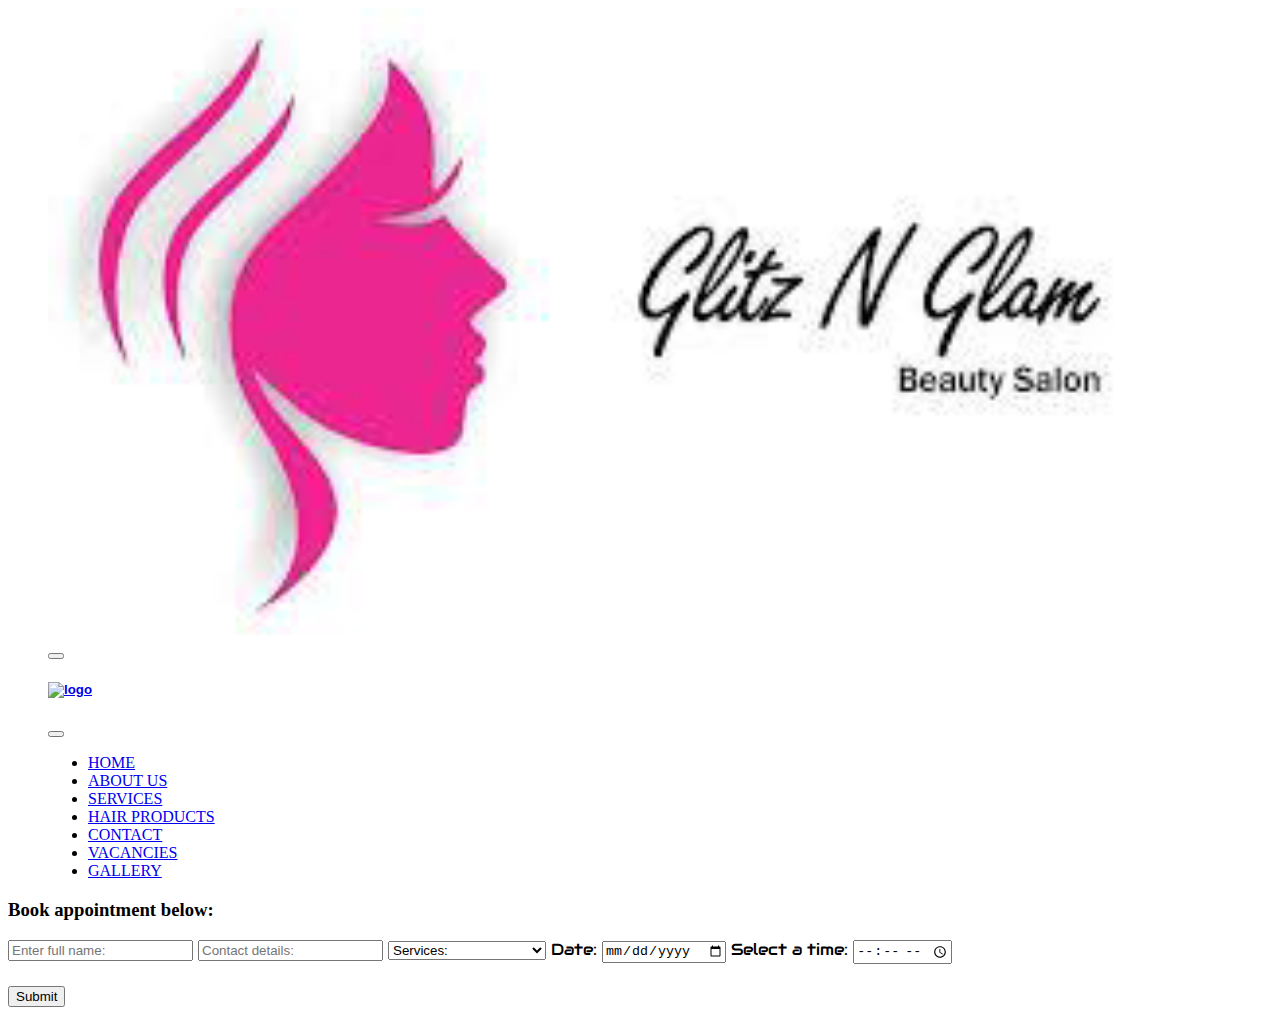
==== Appointment.html @ a84340c9 "Add files via upload" ====
<!DOCTYPE html>
<html>
<head>
  <title>Glitz and Glam</title>
  <link rel="icon" href="images/GNG.jpg">
<!-- Mirrored from www.w3schools.com/w3css/tryw3css_templates_blog.htm by HTTrack Website Copier/3.x [XR&CO'2014], Mon, 27 Jan 2020 01:33:10 GMT -->
<meta charset="UTF-8">
<meta name="viewport" content="width=device-width, initial-scale=1">
<link rel="stylesheet" href="https://fonts.googleapis.com/css?family=Audiowide">

<link rel="stylesheet" href="style.css">
<link rel="stylesheet" href="https://use.fontawesome.com/releases/v5.7.0/css/all.css" integrity="sha384-lZN37f5QGtY3VHgisS14W3ExzMWZxybE1SJSEsQp9S+oqd12jhcu+A56Ebc1zFSJ" crossorigin="anonymous">
<link href="https://cdn.jsdelivr.net/npm/bootstrap@5.1.3/dist/css/bootstrap.min.css" rel="stylesheet" integrity="sha384-1BmE4kWBq78iYhFldvKuhfTAU6auU8tT94WrHftjDbrCEXSU1oBoqyl2QvZ6jIW3" crossorigin="anonymous">
<script src="script.js" type="text/javascript"></script>
<script type="text/javascript"
        src="https://cdn.jsdelivr.net/npm/@emailjs/browser@3/dist/email.min.js">
</script>
<script type="text/javascript">
  (function(){
     emailjs.init("user_z6aThWwVjzpM9ktPq");
  })();
</script>
</head>
<body>
  <section id="header">
  <nav class="navbar navbar-light navbar-expand-sm ">
    <div class="container-fluid">
      <a class="navbar-brand justify-content-end" href="#">
       <img src="images/GNG.png" alt="logo" width="100%">
      </a>
      <button class="navbar-toggler" type="button" data-bs-toggle="offcanvas" data-bs-target="#offcanvasNavbar" aria-controls="offcanvasNavbar">
        <span class="navbar-toggler-icon"></span>
      </button>
      <div class="offcanvas offcanvas-end" tabindex="-1" id="offcanvasNavbar" aria-labelledby="offcanvasNavbarLabel">
        <div class="offcanvas-header">
          <h5 class="offcanvas-title" id="offcanvasNavbarLabel">
            <a class="navbar-brand justify-content-end" href="index.html">
              <img src="images/SEWC.png" alt="logo" width="70px">
             </a>
          </h5>
          <button type="button" class="btn-close text-reset" data-bs-dismiss="offcanvas" aria-label="Close"></button>
        </div>
        <div class="offcanvas-body">
          <ul class="navbar-nav justify-content-end flex-grow-1 pe-3 " style="margin-right: 100px;">
              <li class="nav-item">
                  <a class="nav-link text-primary" aria-current="page" href="index.html">HOME</a>
                </li>
            <li class="nav-item ">
              <a class="nav-link text-primary" href="About.html">ABOUT US</a>
            </li>
            <li class="nav-item ">
              <a class="nav-link text-primary" href="Services.html" >
                SERVICES
              </a>
            </li>
            <li class="nav-item">
              <a class="nav-link text-primary" aria-current="page" href="Hair.html">HAIR PRODUCTS</a>
            </li>
            <li class="nav-item ">
              <a class="nav-link text-primary" href="contact.html">CONTACT</a>
            </li>
            <li class="nav-item ">
              <a class="nav-link text-primary" href="vacancies.html">VACANCIES</a>
            </li>
            <li class="nav-item ">
              <a class="nav-link text-primary" href="Gallery.html" >
                GALLERY
              </a>
              
            </li>
          </ul>
          
        </div>
      </div> 
    </div>

  </nav>
   
</section>
<div class="container">   

    <div class="container">   
        <div class="row ">
          <div class="col-lg-3 text-center">
          </div>
            <div class="col-lg-6 text-center">
              <div class="card p-3">
                <h3 class="border-bottom">Book appointment below:</h3>
                <div class="card-body p-1">
              
                    <form class="m-4">
                        <input type="text" class="form-control m-3" placeholder="Enter full name:" id="name">
                        <input type="contact" class="form-control m-3" placeholder="Contact details:" id="contact">
                          <select class="form-control m-3" placeholder="Enter full name:" name="Services" id="Services">
                              <option value="Services"> Services:</option>
                            <option value="Manicure and pedicure"> Manicure and pedicure</option>
                            <option value=" Hair styling"> Hair styling</option>
                            <option value="casual make up">casual make up</option>
                            <option value="Hair braiding">Hair braiding</option>
                          </select>
                        <label for="Date">Date:</label>
                        <input type="date" class="form-control m-3" placeholder="date" id="date" name="date">
                        <label for="time">Select a time:</label>
                        <input type="time" class="form-control m-3" id="time" name="time"><br><br>
                        <button onclick="alert('Appointment submitted successfully!')" type="submit" class="btn btn-outline-primary">Submit</button>
                      </form>
                    </div> 
                  </div>     
            </div>
        </div>
    </div>
</div>
<br>
    

  <!-- JavaScript Bundle with Popper -->
  <script src="https://ajax.googleapis.com/ajax/libs/jquery/3.4.1/jquery.min.js"></script>
  <script src="https://cdnjs.cloudflare.com/ajax/libs/popper.js/1.16.0/umd/popper.min.js"></script>
  <script src="https://maxcdn.bootstrapcdn.com/bootstrap/4.4.1/js/bootstrap.min.js"></script>
  <script src="https://cdn.jsdelivr.net/npm/bootstrap@5.1.3/dist/js/bootstrap.bundle.min.js" integrity="sha384-ka7Sk0Gln4gmtz2MlQnikT1wXgYsOg+OMhuP+IlRH9sENBO0LRn5q+8nbTov4+1p" crossorigin="anonymous"></script>
  <script src="https://cdn.jsdelivr.net/npm/@popperjs/core@2.10.2/dist/umd/popper.min.js" integrity="sha384-7+zCNj/IqJ95wo16oMtfsKbZ9ccE 19eOz1HGyDuCQ6wgnyJNSYdrPa03rtR1zdB" crossorigin="anonymous"></script>
<script src="https://cdn.jsdelivr.net/npm/bootstrap@5.1.3/dist/js/bootstrap.min.js" integrity="sha384-QJHtvGhmr9XOIpI6YVutG+2QOK9T+ZnN4kzFN1RtK3zEFEIsxhlmWl5/YESvpZ13" crossorigin="anonymous"></script>
</body>
</html>
---- style.css ----
.textin{
    background-image: url("1.jpg");
}
#header{
    background-image: url("1.jpg");
    font-family: Arial, Helvetica, sans-serif;
    font-size: medium;
}
body {
    font-family: "Audiowide", sans-serif;
  }
h2{
    color: rgb(232, 120, 23);
}
footer h4{
    color: rgb(248, 54, 161);
}
nav{
    padding-left: 40px;
}
.btn .nav-link:hover{
    color: white;
}
.nav-link:hover{
    border-bottom: 1px solid rgb(232, 23, 138);
    color: rgb(0, 0, 0);
}
#act{
    border-bottom: 1px solid rgb(232, 23, 138);
}
.nav-link:active{
   color: rgb(232, 23, 138);
}
.nav-link{
    font-family: 'Comic Sans MS';
    
}
h3{
    font-family: 'Comic Sans MS';
}
.nav-link a{
    
}
p{
    font-family: 'Times New Roman', Times, serif;
    
    font-size: 20px
}
@media only screen and (max-width: 780px){

    nav{
        padding-left: 40px;
        border-bottom: 1px solid black;
    }
    footer{
        text-align: center;
    }
}
@media only screen and (max-width: 560px){
    .offcanvas-body{
        background-color: rgb(255, 255, 255);
    }
    .offcanvas-header{
        background-color: rgb(255, 255, 255);
        border-bottom: 1px solid gray;
    }
    nav{
        padding-left: 40px;
    }
    footer{
        text-align: center;
    }
}
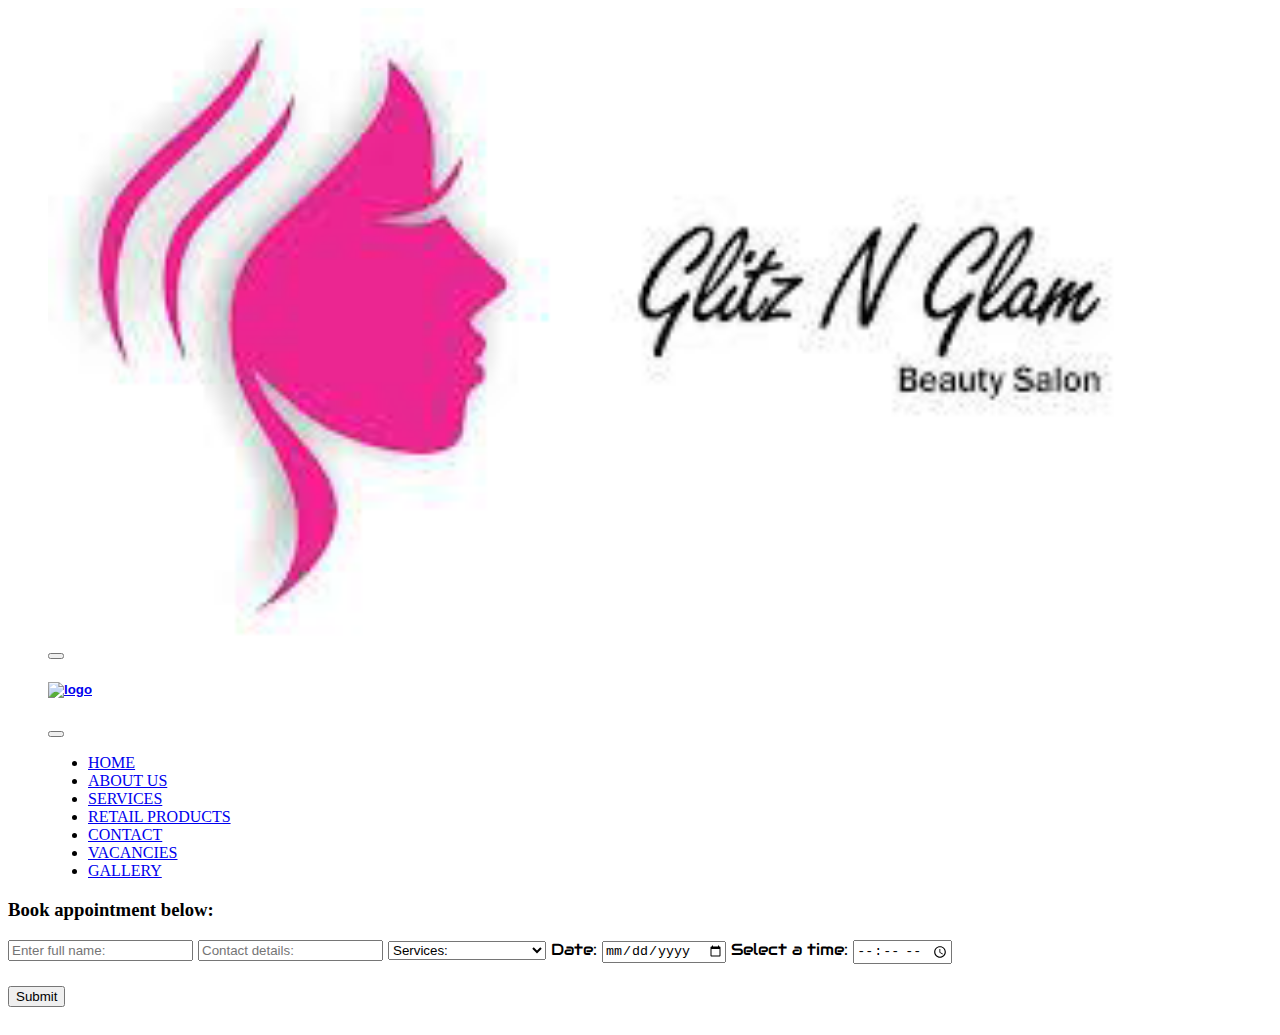
==== commit 35733152: "Update Appointment.html" ====
--- a/Appointment.html
+++ b/Appointment.html
@@ -54,7 +54,7 @@
               </a>
             </li>
             <li class="nav-item">
-              <a class="nav-link text-primary" aria-current="page" href="Hair.html">HAIR PRODUCTS</a>
+              <a class="nav-link text-primary" aria-current="page" href="Hair.html">RETAIL PRODUCTS</a>
             </li>
             <li class="nav-item ">
               <a class="nav-link text-primary" href="contact.html">CONTACT</a>
